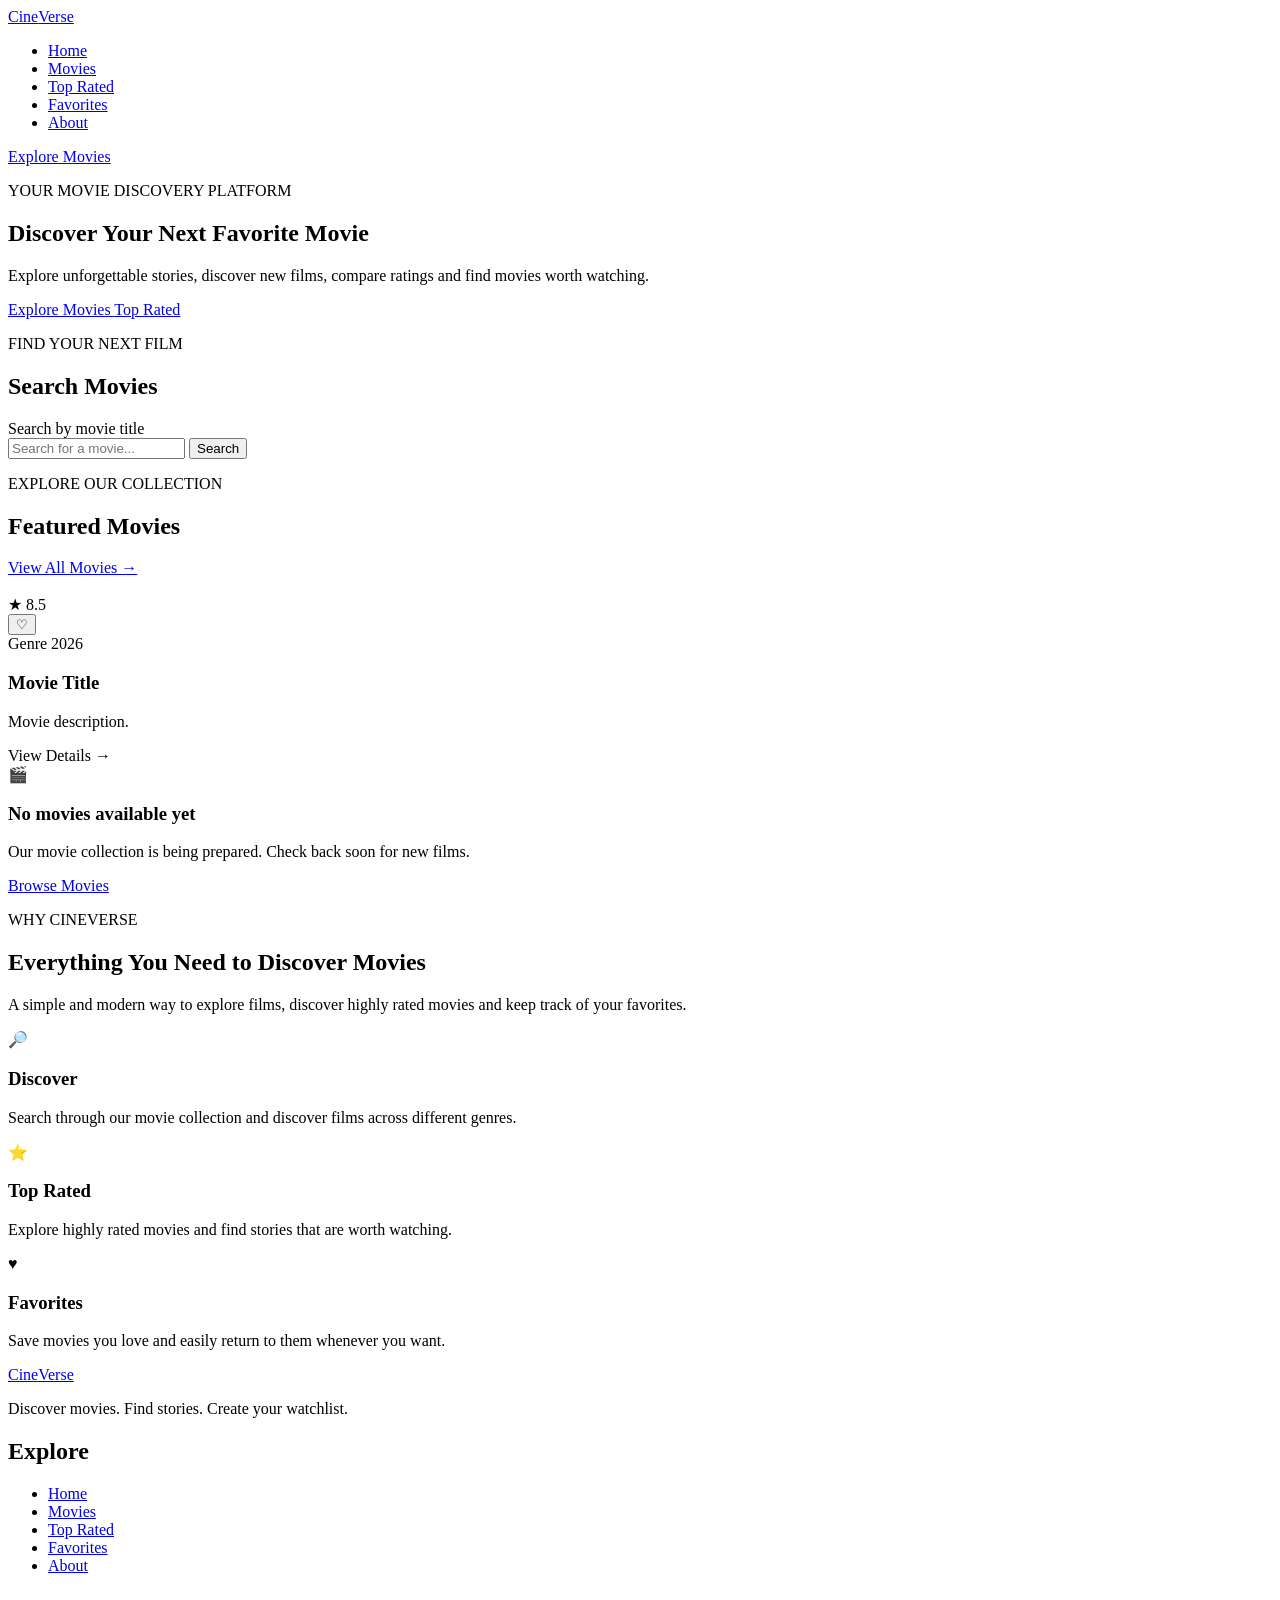
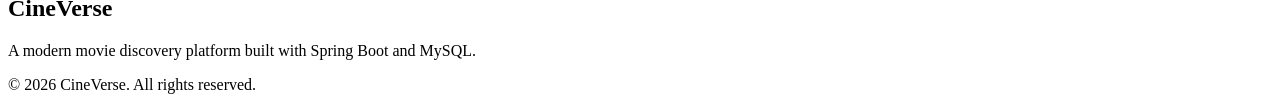
==== src/main/resources/templates/index.html @ 71d69899 "Initial CineVerse commit" ====
<!DOCTYPE html>
<html lang="en"
      xmlns:th="http://www.thymeleaf.org">

<head>

    <meta charset="UTF-8">

    <meta name="viewport"
          content="width=device-width, initial-scale=1.0">

    <title>CineVerse - Discover Your Next Favorite Movie</title>
    <link rel="stylesheet" th:href="@{/style.css}">

    <meta name="description"
          content="Discover movies on CineVerse. Explore films by genre, rating and release year and find your next favorite movie.">

    <meta name="keywords"
          content="movies, films, cinema, movie discovery, movie ratings, movie genres, CineVerse">

    <meta name="robots"
          content="index, follow">

    <meta name="author"
          content="CineVerse">

    <link rel="canonical"
          href="http://localhost:8082/">

    <meta property="og:type"
          content="website">

    <meta property="og:title"
          content="CineVerse - Discover Your Next Favorite Movie">

    <meta property="og:description"
          content="Explore movies, discover new stories and find your next favorite film on CineVerse.">

    <meta property="og:url"
          content="http://localhost:8082/">

    <meta property="og:site_name"
          content="CineVerse">

    <meta name="twitter:card"
          content="summary_large_image">

    <meta name="twitter:title"
          content="CineVerse - Discover Movies">

    <meta name="twitter:description"
          content="Explore movies, ratings and genres on CineVerse.">

</head>

<body>

<header>

    <nav class="navbar"
         aria-label="Main navigation">

        <a href="/"
           class="logo"
           aria-label="CineVerse home">

            Cine<span>Verse</span>

        </a>

        <ul class="nav-links">

            <li>
                <a href="/">Home</a>
            </li>

            <li>
                <a href="/movies">Movies</a>
            </li>

            <li>
                <a href="/top-rated">Top Rated</a>
            </li>

            <li>
                <a href="/favorites">Favorites</a>
            </li>

            <li>
                <a href="/about">About</a>
            </li>

        </ul>

        <a href="/movies"
           class="nav-button">
            Explore Movies
        </a>

    </nav>

</header>

<main>

    <!-- HERO -->

    <section class="hero"
             aria-labelledby="hero-title">

        <div class="hero-overlay"></div>

        <div class="hero-content">

            <p class="hero-label">
                YOUR MOVIE DISCOVERY PLATFORM
            </p>

            <h1 id="hero-title">
                Discover Your Next Favorite Movie
            </h1>

            <p class="hero-description">
                Explore unforgettable stories, discover new films,
                compare ratings and find movies worth watching.
            </p>

            <div class="hero-actions">

                <a href="/movies"
                   class="primary-button">
                    Explore Movies
                </a>

                <a href="/top-rated"
                   class="secondary-button">
                    Top Rated
                </a>

            </div>

        </div>

    </section>


    <!-- SEARCH -->

    <section class="search-section"
             aria-labelledby="search-title">

        <div class="section-container">

            <div class="section-heading">

                <p class="section-label">
                    FIND YOUR NEXT FILM
                </p>

                <h2 id="search-title">
                    Search Movies
                </h2>

            </div>

            <form action="/movies"
                  method="get"
                  class="home-search">

                <label for="home-search">
                    Search by movie title
                </label>

                <div class="search-input-wrapper">

                    <input
                            id="home-search"
                            type="search"
                            name="search"
                            placeholder="Search for a movie..."
                            autocomplete="off">

                    <button type="submit"
                            class="search-button">
                        Search
                    </button>

                </div>

            </form>

        </div>

    </section>


    <!-- FEATURED MOVIES -->

    <section class="movies-section"
             aria-labelledby="featured-title">

        <div class="section-container">

            <div class="section-header">

                <div>

                    <p class="section-label">
                        EXPLORE OUR COLLECTION
                    </p>

                    <h2 id="featured-title">
                        Featured Movies
                    </h2>

                </div>

                <a href="/movies"
                   class="section-link">

                    View All Movies

                    <span aria-hidden="true">
                        →
                    </span>

                </a>

            </div>


            <div class="movie-grid">

                <article class="movie-card"
                         th:each="movie : ${movies}">

                    <!-- MOVIE POSTER -->

                    <div class="movie-poster">

                        <img th:src="${'/images/' + movie.imageUrl}"
                             th:alt="${movie.title + ' movie poster'}"
                             th:class="${movie.title == 'The Dark Knight'} ? 'movie-poster-image dark-knight-poster' : 'movie-poster-image'">

                    </div>


                    <!-- RATING -->

                    <div class="rating-badge">

                        <span aria-hidden="true">
                            ★
                        </span>

                        <span th:text="${movie.rating}">
                            8.5
                        </span>

                    </div>


                    <!-- FAVORITE -->

                    <form th:action="@{/movies/{id}/favorite(id=${movie.id})}"
                          method="post"
                          class="favorite-form">

                        <input type="hidden"
                               name="redirect"
                               value="/">

                        <button type="submit"
                                class="favorite-button"
                                th:aria-label="${movie.favorite}
                                    ? 'Remove ' + movie.title + ' from favorites'
                                    : 'Add ' + movie.title + ' to favorites'">

                            <span th:text="${movie.favorite ? '♥' : '♡'}"
                                  aria-hidden="true">
                                ♡
                            </span>

                        </button>

                    </form>


                    <!-- MOVIE CONTENT -->

                    <div class="movie-content">

                        <div class="movie-meta">

                            <span class="genre-badge"
                                  th:text="${movie.genre}">
                                Genre
                            </span>

                            <span class="movie-year"
                                  th:text="${movie.year}">
                                2026
                            </span>

                        </div>

                        <h3>

                            <a th:href="@{/movies/{id}(id=${movie.id})}"
                               th:text="${movie.title}">

                                Movie Title

                            </a>

                        </h3>

                        <p class="movie-description"
                           th:text="${movie.description}">

                            Movie description.

                        </p>

                        <a th:href="@{/movies/{id}(id=${movie.id})}"
                           class="details-button">

                            View Details

                            <span aria-hidden="true">
                                →
                            </span>

                        </a>

                    </div>

                </article>

            </div>


            <!-- EMPTY STATE -->

            <div class="empty-state"
                 th:if="${#lists.isEmpty(movies)}">

                <div class="empty-icon"
                     aria-hidden="true">
                    🎬
                </div>

                <h3>
                    No movies available yet
                </h3>

                <p>
                    Our movie collection is being prepared.
                    Check back soon for new films.
                </p>

                <a href="/movies"
                   class="primary-button">
                    Browse Movies
                </a>

            </div>

        </div>

    </section>


    <!-- WHY CINEVERSE -->

    <section class="features-section"
             aria-labelledby="features-title">

        <div class="section-container">

            <div class="section-heading centered">

                <p class="section-label">
                    WHY CINEVERSE
                </p>

                <h2 id="features-title">
                    Everything You Need to Discover Movies
                </h2>

                <p>
                    A simple and modern way to explore films,
                    discover highly rated movies and keep track
                    of your favorites.
                </p>

            </div>


            <div class="features-grid">

                <article class="feature-card">

                    <div class="feature-icon"
                         aria-hidden="true">
                        🔎
                    </div>

                    <h3>
                        Discover
                    </h3>

                    <p>
                        Search through our movie collection
                        and discover films across different genres.
                    </p>

                </article>


                <article class="feature-card">

                    <div class="feature-icon"
                         aria-hidden="true">
                        ⭐
                    </div>

                    <h3>
                        Top Rated
                    </h3>

                    <p>
                        Explore highly rated movies and find
                        stories that are worth watching.
                    </p>

                </article>


                <article class="feature-card">

                    <div class="feature-icon"
                         aria-hidden="true">
                        ♥
                    </div>

                    <h3>
                        Favorites
                    </h3>

                    <p>
                        Save movies you love and easily return
                        to them whenever you want.
                    </p>

                </article>

            </div>

        </div>

    </section>

</main>


<!-- FOOTER -->

<footer>

    <div class="footer-content">

        <div class="footer-brand">

            <a href="/"
               class="logo">

                Cine<span>Verse</span>

            </a>

            <p>
                Discover movies. Find stories.
                Create your watchlist.
            </p>

        </div>


        <nav class="footer-navigation"
             aria-label="Footer navigation">

            <h2>
                Explore
            </h2>

            <ul>

                <li>
                    <a href="/">Home</a>
                </li>

                <li>
                    <a href="/movies">Movies</a>
                </li>

                <li>
                    <a href="/top-rated">Top Rated</a>
                </li>

                <li>
                    <a href="/favorites">Favorites</a>
                </li>

                <li>
                    <a href="/about">About</a>
                </li>

            </ul>

        </nav>


        <div class="footer-info">

            <h2>
                CineVerse
            </h2>

            <p>
                A modern movie discovery platform
                built with Spring Boot and MySQL.
            </p>

        </div>

    </div>


    <div class="footer-bottom">

        <p>
            © 2026 CineVerse. All rights reserved.
        </p>

    </div>

</footer>

</body>

</html>
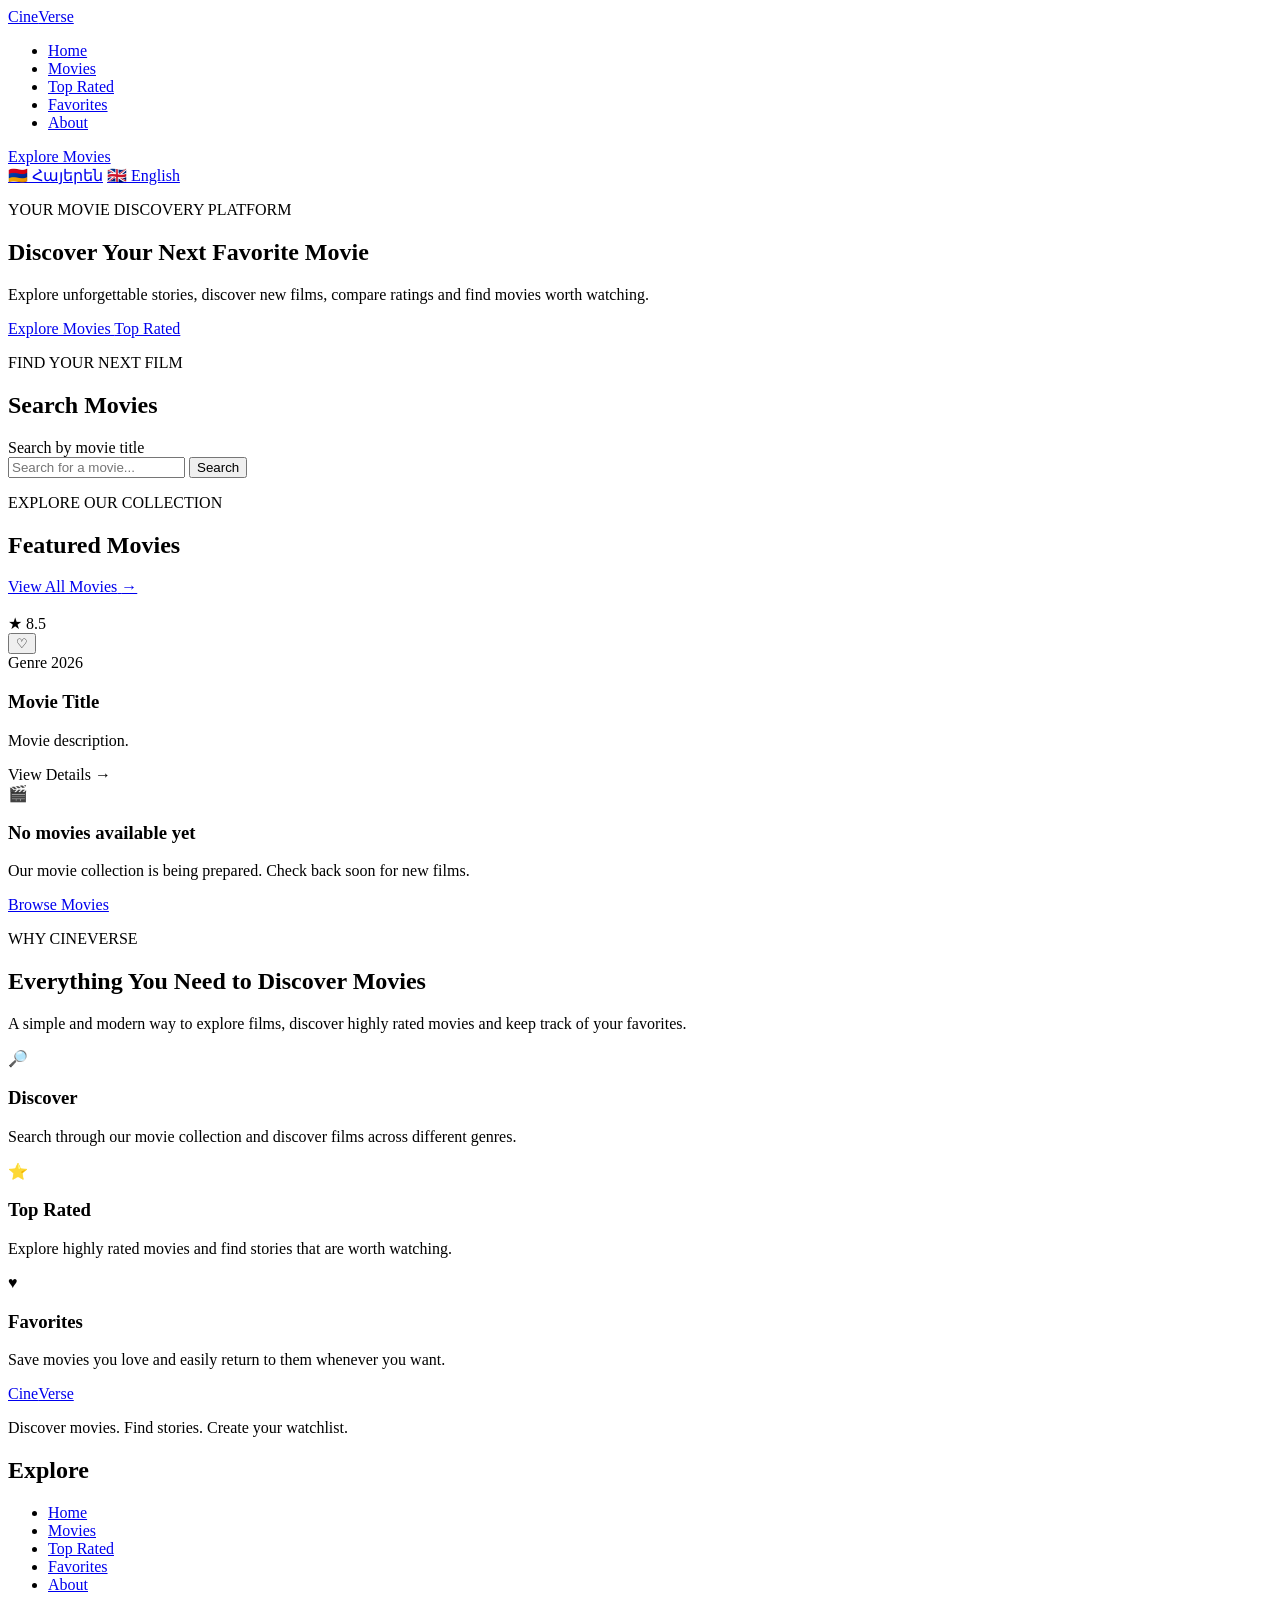
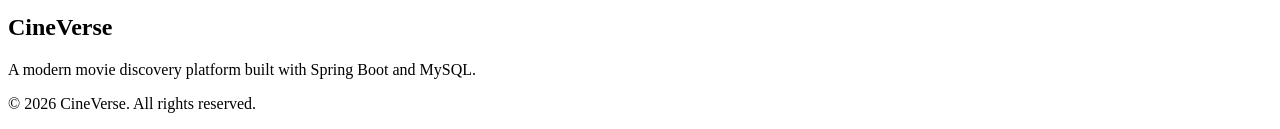
==== commit 0ec41a63: "Fix H2 database configuration for Render" ====
--- a/src/main/resources/templates/index.html
+++ b/src/main/resources/templates/index.html
@@ -1,5 +1,5 @@
 <!DOCTYPE html>
-<html lang="en"
+<html th:lang="${#locale.language}" lang="en"
       xmlns:th="http://www.thymeleaf.org">
 
 <head>
@@ -9,11 +9,11 @@
     <meta name="viewport"
           content="width=device-width, initial-scale=1.0">
 
-    <title>CineVerse - Discover Your Next Favorite Movie</title>
+    <title th:text="#{home.title}">CineVerse - Discover Your Next Favorite Movie</title>
     <link rel="stylesheet" th:href="@{/style.css}">
 
     <meta name="description"
-          content="Discover movies on CineVerse. Explore films by genre, rating and release year and find your next favorite movie.">
+          th:content="#{home.metaDescription}" content="Discover movies on CineVerse. Explore films by genre, rating and release year and find your next favorite movie.">
 
     <meta name="keywords"
           content="movies, films, cinema, movie discovery, movie ratings, movie genres, CineVerse">
@@ -58,11 +58,11 @@
 <header>
 
     <nav class="navbar"
-         aria-label="Main navigation">
+         aria-label="Main navigation" th:aria-label="#{nav.mainAria}">
 
         <a href="/"
            class="logo"
-           aria-label="CineVerse home">
+           aria-label="CineVerse home" th:aria-label="#{nav.homeAria}">
 
             Cine<span>Verse</span>
 
@@ -71,33 +71,40 @@
         <ul class="nav-links">
 
             <li>
-                <a href="/">Home</a>
+                <a href="/" th:text="#{nav.home}">Home</a>
             </li>
 
             <li>
-                <a href="/movies">Movies</a>
+                <a href="/movies" th:text="#{nav.movies}">Movies</a>
             </li>
 
             <li>
-                <a href="/top-rated">Top Rated</a>
+                <a href="/top-rated" th:text="#{nav.topRated}">Top Rated</a>
             </li>
 
             <li>
-                <a href="/favorites">Favorites</a>
+                <a href="/favorites" th:text="#{nav.favorites}">Favorites</a>
             </li>
 
             <li>
-                <a href="/about">About</a>
+                <a href="/about" th:text="#{nav.about}">About</a>
             </li>
 
         </ul>
 
         <a href="/movies"
-           class="nav-button">
+           class="nav-button" th:text="#{home.explore}">
             Explore Movies
         </a>
 
-    </nav>
+    
+        <div class="language-switcher" aria-label="Language selector">
+            <a href="?lang=hy"
+               th:classappend="${#locale.language == 'hy'} ? ' active' : ''">🇦🇲 Հայերեն</a>
+            <a href="?lang=en"
+               th:classappend="${#locale.language == 'en'} ? ' active' : ''">🇬🇧 English</a>
+        </div>
+</nav>
 
 </header>
 
@@ -112,15 +119,15 @@
 
         <div class="hero-content">
 
-            <p class="hero-label">
+            <p class="hero-label" th:text="#{home.heroLabel}">
                 YOUR MOVIE DISCOVERY PLATFORM
             </p>
 
-            <h1 id="hero-title">
+            <h1 id="hero-title" th:text="#{home.heroHeading}">
                 Discover Your Next Favorite Movie
             </h1>
 
-            <p class="hero-description">
+            <p class="hero-description" th:text="#{home.heroDescription}">
                 Explore unforgettable stories, discover new films,
                 compare ratings and find movies worth watching.
             </p>
@@ -128,12 +135,12 @@
             <div class="hero-actions">
 
                 <a href="/movies"
-                   class="primary-button">
+                   class="primary-button" th:text="#{home.explore}">
                     Explore Movies
                 </a>
 
                 <a href="/top-rated"
-                   class="secondary-button">
+                   class="secondary-button" th:text="#{nav.topRated}">
                     Top Rated
                 </a>
 
@@ -153,11 +160,11 @@
 
             <div class="section-heading">
 
-                <p class="section-label">
+                <p class="section-label" th:text="#{home.searchLabel}">
                     FIND YOUR NEXT FILM
                 </p>
 
-                <h2 id="search-title">
+                <h2 id="search-title" th:text="#{home.searchHeading}">
                     Search Movies
                 </h2>
 
@@ -167,7 +174,7 @@
                   method="get"
                   class="home-search">
 
-                <label for="home-search">
+                <label for="home-search" th:text="#{home.searchLabelInput}">
                     Search by movie title
                 </label>
 
@@ -177,11 +184,11 @@
                             id="home-search"
                             type="search"
                             name="search"
-                            placeholder="Search for a movie..."
+                            th:placeholder="#{home.searchPlaceholder}" placeholder="Search for a movie..."
                             autocomplete="off">
 
                     <button type="submit"
-                            class="search-button">
+                            class="search-button" th:text="#{home.searchButton}">
                         Search
                     </button>
 
@@ -205,11 +212,11 @@
 
                 <div>
 
-                    <p class="section-label">
+                    <p class="section-label" th:text="#{home.collectionLabel}">
                         EXPLORE OUR COLLECTION
                     </p>
 
-                    <h2 id="featured-title">
+                    <h2 id="featured-title" th:text="#{home.featured}">
                         Featured Movies
                     </h2>
 
@@ -218,7 +225,7 @@
                 <a href="/movies"
                    class="section-link">
 
-                    View All Movies
+                    <span th:text="#{home.viewAll}">View All Movies</span>
 
                     <span aria-hidden="true">
                         →
@@ -272,9 +279,7 @@
 
                         <button type="submit"
                                 class="favorite-button"
-                                th:aria-label="${movie.favorite}
-                                    ? 'Remove ' + movie.title + ' from favorites'
-                                    : 'Add ' + movie.title + ' to favorites'">
+                                th:aria-label="${movie.favorite ? #messages.msg('movie.removeFavorite') : #messages.msg('movie.addFavorite')}">
 
                             <span th:text="${movie.favorite ? '♥' : '♡'}"
                                   aria-hidden="true">
@@ -325,7 +330,7 @@
                         <a th:href="@{/movies/{id}(id=${movie.id})}"
                            class="details-button">
 
-                            View Details
+                            <span th:text="#{movie.viewDetails}">View Details</span>
 
                             <span aria-hidden="true">
                                 →
@@ -350,17 +355,17 @@
                     🎬
                 </div>
 
-                <h3>
+                <h3 th:text="#{home.emptyTitle}">
                     No movies available yet
                 </h3>
 
-                <p>
+                <p th:text="#{home.emptyDescription}">
                     Our movie collection is being prepared.
                     Check back soon for new films.
                 </p>
 
                 <a href="/movies"
-                   class="primary-button">
+                   class="primary-button" th:text="#{home.browseMovies}">
                     Browse Movies
                 </a>
 
@@ -380,15 +385,15 @@
 
             <div class="section-heading centered">
 
-                <p class="section-label">
+                <p class="section-label" th:text="#{home.whyLabel}">
                     WHY CINEVERSE
                 </p>
 
-                <h2 id="features-title">
+                <h2 id="features-title" th:text="#{home.featuresHeading}">
                     Everything You Need to Discover Movies
                 </h2>
 
-                <p>
+                <p th:text="#{home.featuresDescription}">
                     A simple and modern way to explore films,
                     discover highly rated movies and keep track
                     of your favorites.
@@ -406,11 +411,11 @@
                         🔎
                     </div>
 
-                    <h3>
+                    <h3 th:text="#{home.discover}">
                         Discover
                     </h3>
 
-                    <p>
+                    <p th:text="#{home.discoverDescription}">
                         Search through our movie collection
                         and discover films across different genres.
                     </p>
@@ -425,11 +430,11 @@
                         ⭐
                     </div>
 
-                    <h3>
+                    <h3 th:text="#{home.topRatedCard}">
                         Top Rated
                     </h3>
 
-                    <p>
+                    <p th:text="#{home.topRatedDescription}">
                         Explore highly rated movies and find
                         stories that are worth watching.
                     </p>
@@ -444,11 +449,11 @@
                         ♥
                     </div>
 
-                    <h3>
+                    <h3 th:text="#{home.favoritesCard}">
                         Favorites
                     </h3>
 
-                    <p>
+                    <p th:text="#{home.favoritesDescription}">
                         Save movies you love and easily return
                         to them whenever you want.
                     </p>
@@ -479,7 +484,7 @@
 
             </a>
 
-            <p>
+            <p th:text="#{footer.description}">
                 Discover movies. Find stories.
                 Create your watchlist.
             </p>
@@ -488,32 +493,32 @@
 
 
         <nav class="footer-navigation"
-             aria-label="Footer navigation">
-
-            <h2>
+             aria-label="Footer navigation" th:aria-label="#{nav.footerAria}">
+
+            <h2 th:text="#{footer.explore}">
                 Explore
             </h2>
 
             <ul>
 
                 <li>
-                    <a href="/">Home</a>
+                    <a href="/" th:text="#{nav.home}">Home</a>
                 </li>
 
                 <li>
-                    <a href="/movies">Movies</a>
+                    <a href="/movies" th:text="#{nav.movies}">Movies</a>
                 </li>
 
                 <li>
-                    <a href="/top-rated">Top Rated</a>
+                    <a href="/top-rated" th:text="#{nav.topRated}">Top Rated</a>
                 </li>
 
                 <li>
-                    <a href="/favorites">Favorites</a>
+                    <a href="/favorites" th:text="#{nav.favorites}">Favorites</a>
                 </li>
 
                 <li>
-                    <a href="/about">About</a>
+                    <a href="/about" th:text="#{nav.about}">About</a>
                 </li>
 
             </ul>
@@ -527,7 +532,7 @@
                 CineVerse
             </h2>
 
-            <p>
+            <p th:text="#{footer.info}">
                 A modern movie discovery platform
                 built with Spring Boot and MySQL.
             </p>
@@ -539,7 +544,7 @@
 
     <div class="footer-bottom">
 
-        <p>
+        <p th:text="#{footer.copyright}">
             © 2026 CineVerse. All rights reserved.
         </p>
 
